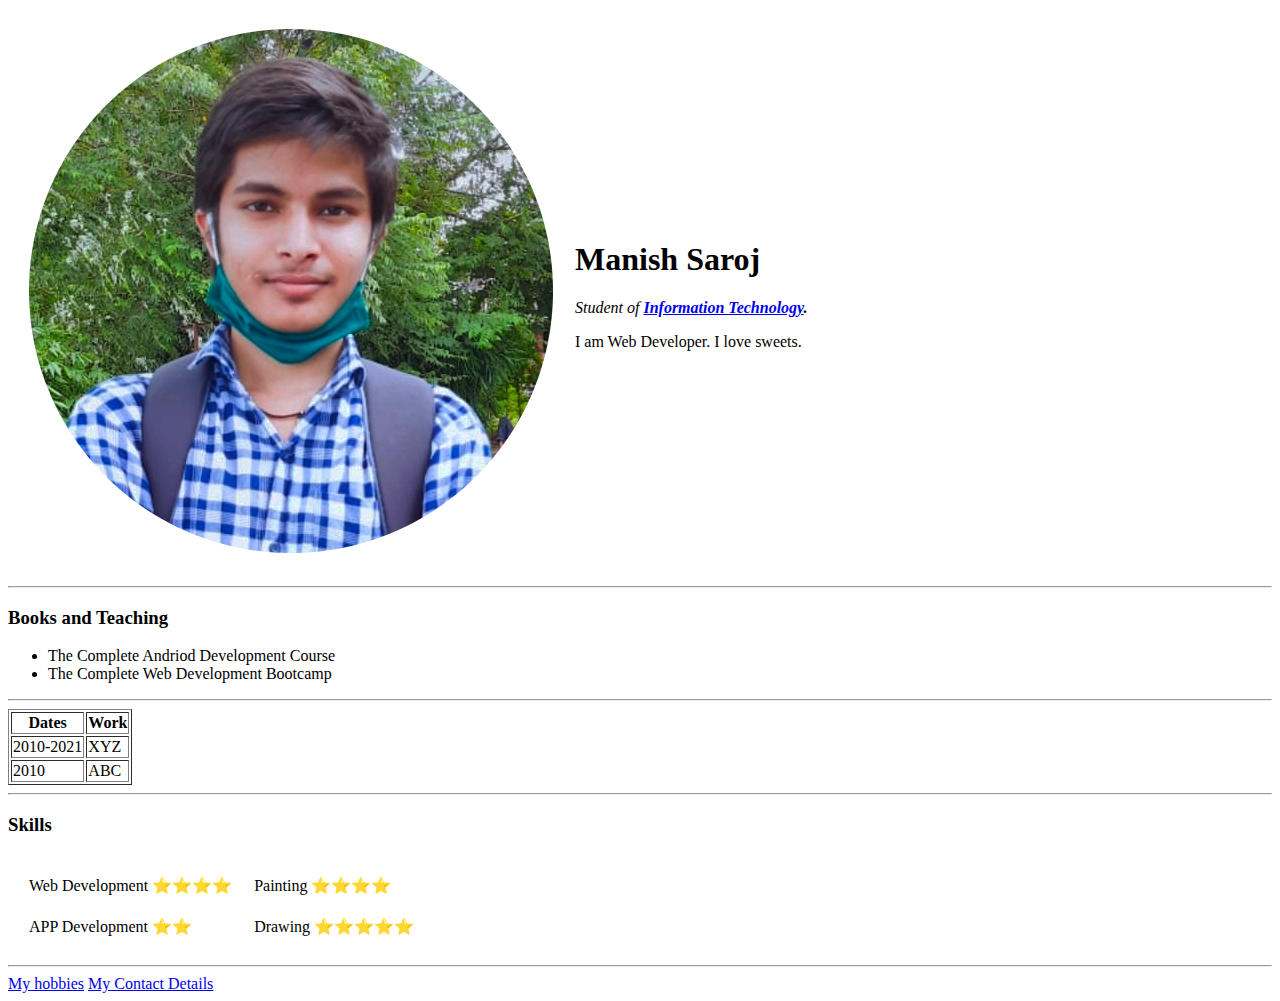
==== index.html @ a8445c4f "Add initial CV website files" ====
<!DOCTYPE html>
<html lang="en" dir="ltr">
  <head>
    <meta charset="utf-8">
    <title>&#9410; Manish's Personal Site</title>
  </head>
  <body>
    <table cellspacing="20">
      <tr>
        <td><img src="manish.png" alt="Manish Saroj profile img"></td>
        <td><h1>Manish Saroj</h1>
        <p><em>Student of <strong><a href="https://en.wikipedia.org/wiki/Information_technology">Information Technology</a>.</strong></em></p>
        <p>I am Web Developer. I love sweets.</p></td>
      </tr>
    </table>
    <hr>
    <h3>Books and Teaching</h3>
    <ul>
      <li>The Complete Andriod Development Course</li>
      <li>The Complete Web Development Bootcamp</li>
    </ul>
    <hr>
    <table border="1">
      <thead>
        <tr>
        <th>Dates</th>
        <th>Work</th>
      </tr>
      </thead>
      <tbody>
        <tr>
          <td>2010-2021</td>
          <td>XYZ</td>
        </tr>
        <tr>
          <td>2010</td>
          <td>ABC</td>
        </tr>
      </tbody>
    </table>
    <hr>
    <h3>Skills</h3>
    <table cellspacing="20">
      <tr>
        <td>Web Development 	&#11088;&#11088;&#11088;&#11088;</td>
        <td>Painting &#11088;&#11088;&#11088;&#11088; </td>
      </tr>
      <tr>
        <td>APP Development &#11088;&#11088;</td>
        <td>Drawing &#11088;&#11088;&#11088;&#11088;&#11088;</td>
      </tr>
    </table>
    <hr>
    <a href="hobbies.html">My hobbies</a>
    <a href="contact.html">My Contact Details</a>
  </body>
</html>
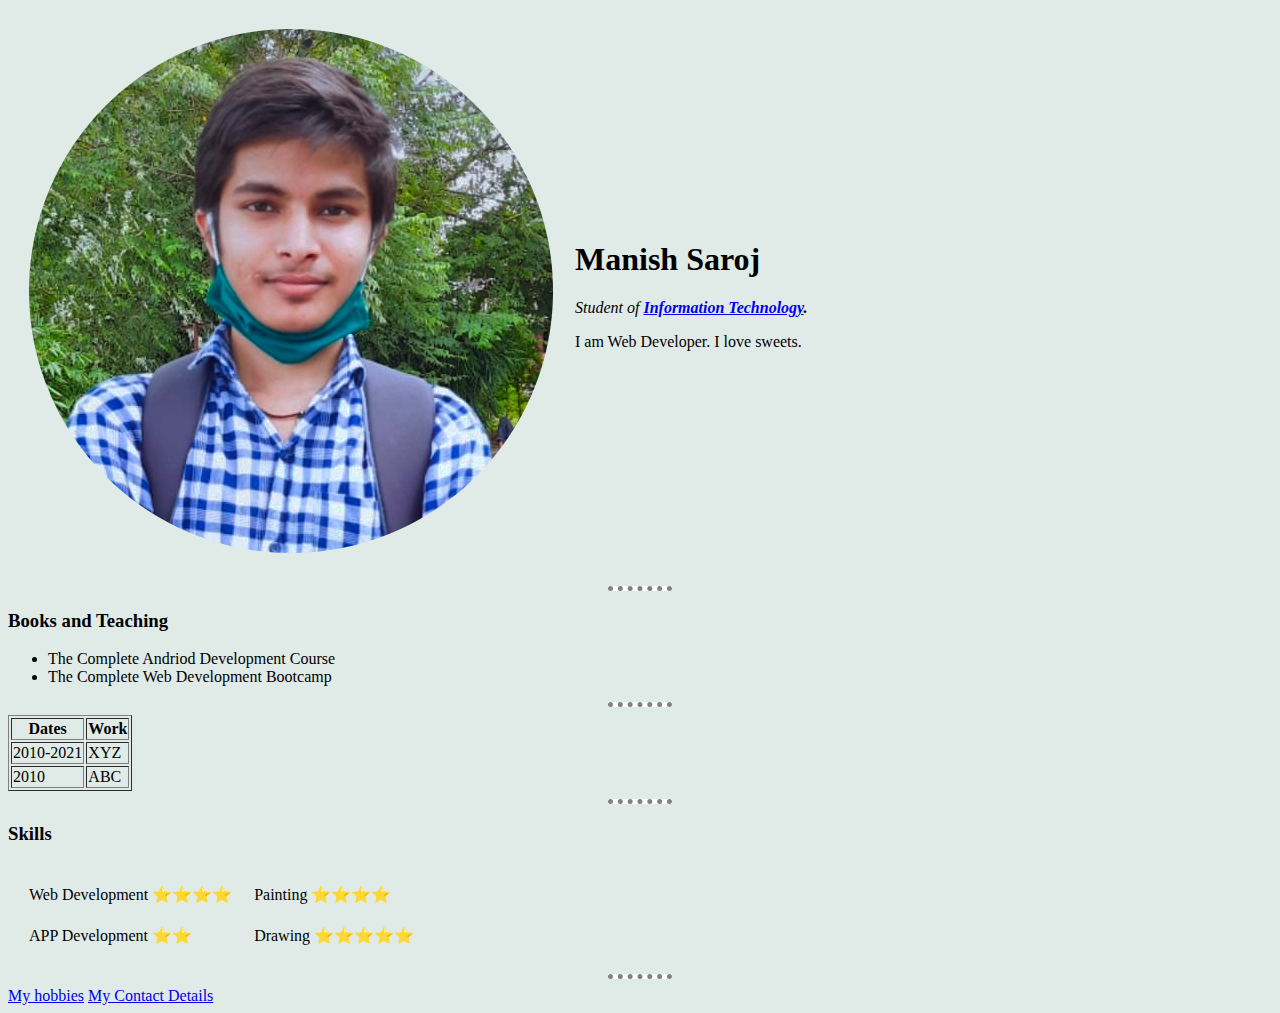
==== commit 81e23622: "Update index.html" ====
--- a/index.html
+++ b/index.html
@@ -3,6 +3,7 @@
   <head>
     <meta charset="utf-8">
     <title>&#9410; Manish's Personal Site</title>
+      <link rel="stylesheet" href="css/styles.css">
   </head>
   <body>
     <table cellspacing="20">
--- a/css/styles.css
+++ b/css/styles.css
@@ -0,0 +1,11 @@
+body {
+  background-color: #e0ebe8;
+}
+hr {
+  background-color: white;
+  border-style: none;
+  border-top-style: dotted;
+  border-color: grey;
+  border-width: 5px;
+  width: 5%;
+}
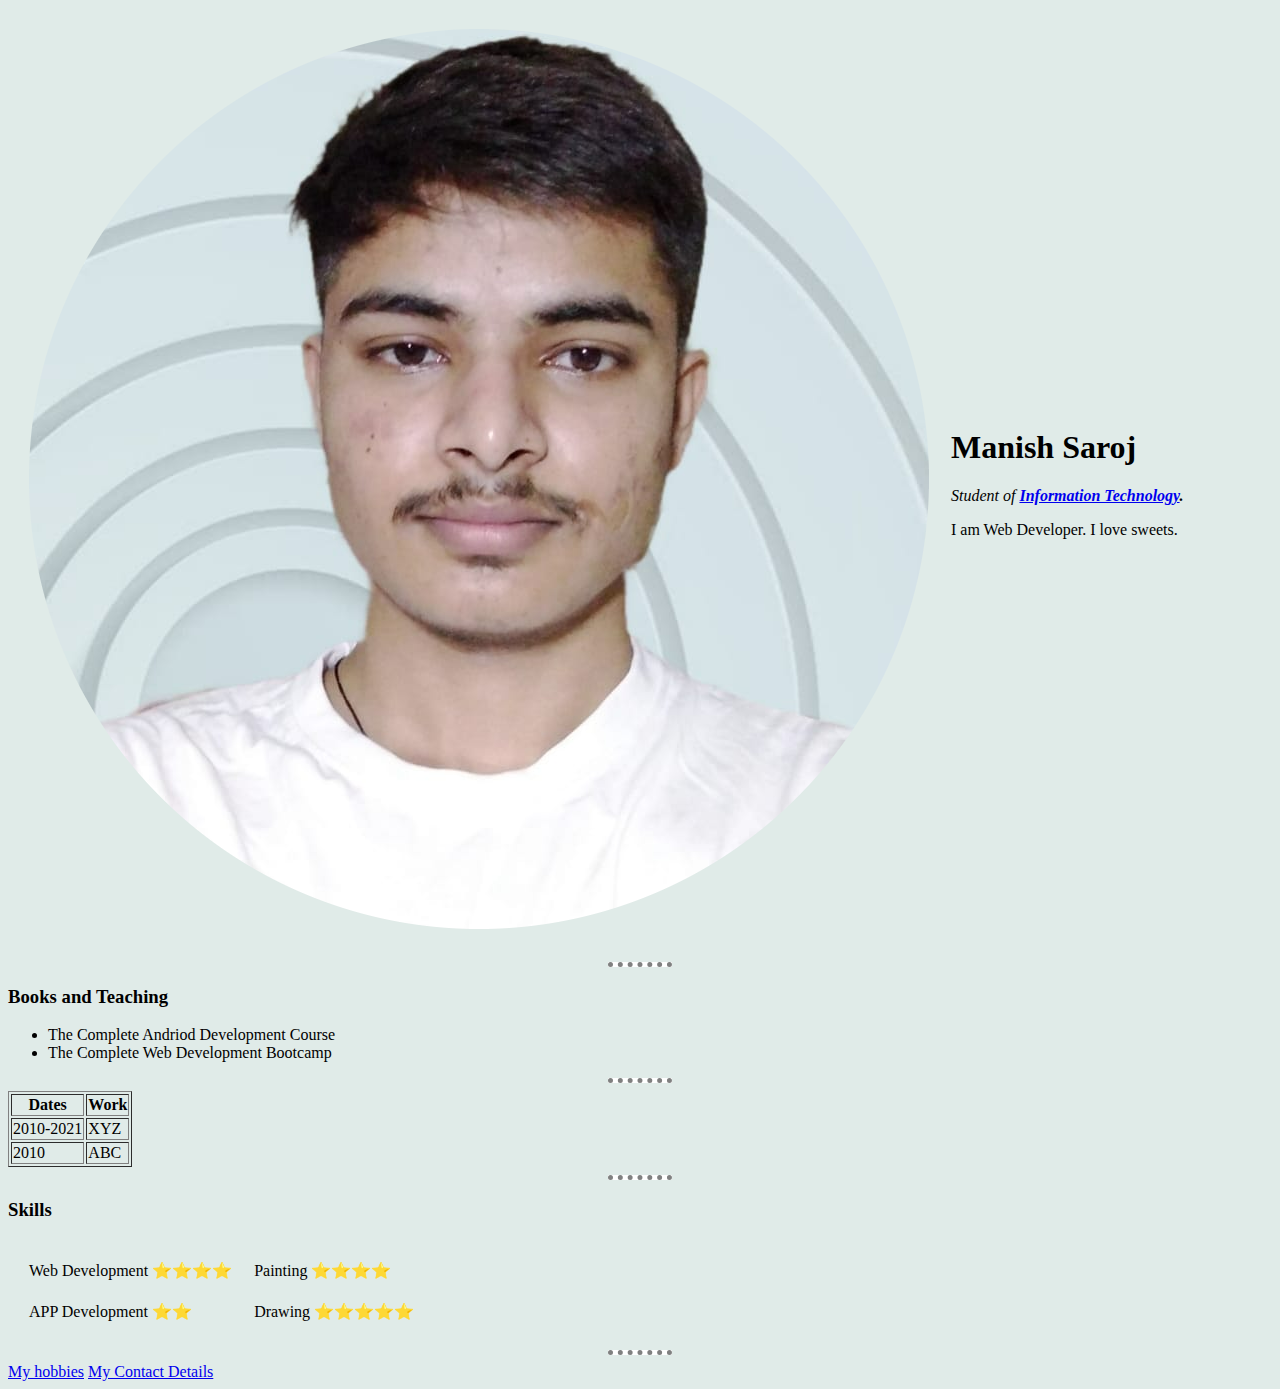
==== commit 036237f7: "Update index.html" ====
--- a/index.html
+++ b/index.html
@@ -8,7 +8,7 @@
   <body>
     <table cellspacing="20">
       <tr>
-        <td><img src="manish.png" alt="Manish Saroj profile img"></td>
+        <td><img src="images\manish.png" alt="Manish Saroj profile img"></td>
         <td><h1>Manish Saroj</h1>
         <p><em>Student of <strong><a href="https://en.wikipedia.org/wiki/Information_technology">Information Technology</a>.</strong></em></p>
         <p>I am Web Developer. I love sweets.</p></td>
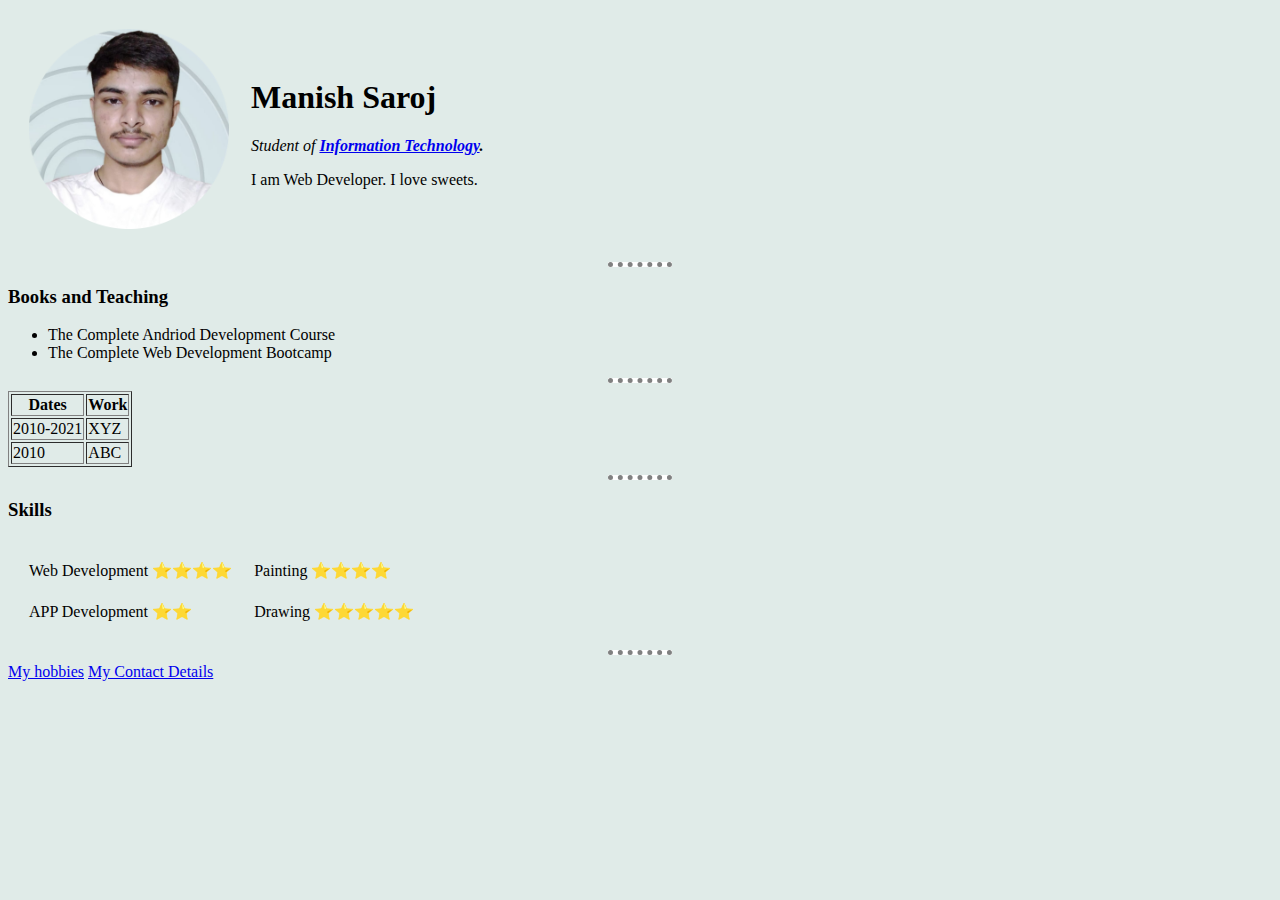
==== commit 0a73eeea: "Update index.html" ====
--- a/index.html
+++ b/index.html
@@ -8,7 +8,7 @@
   <body>
     <table cellspacing="20">
       <tr>
-        <td><img src="images\manish.png" alt="Manish Saroj profile img"></td>
+        <td><img src="images/manish.png" alt="Manish Saroj profile img" width="200" height="200"></td>
         <td><h1>Manish Saroj</h1>
         <p><em>Student of <strong><a href="https://en.wikipedia.org/wiki/Information_technology">Information Technology</a>.</strong></em></p>
         <p>I am Web Developer. I love sweets.</p></td>
